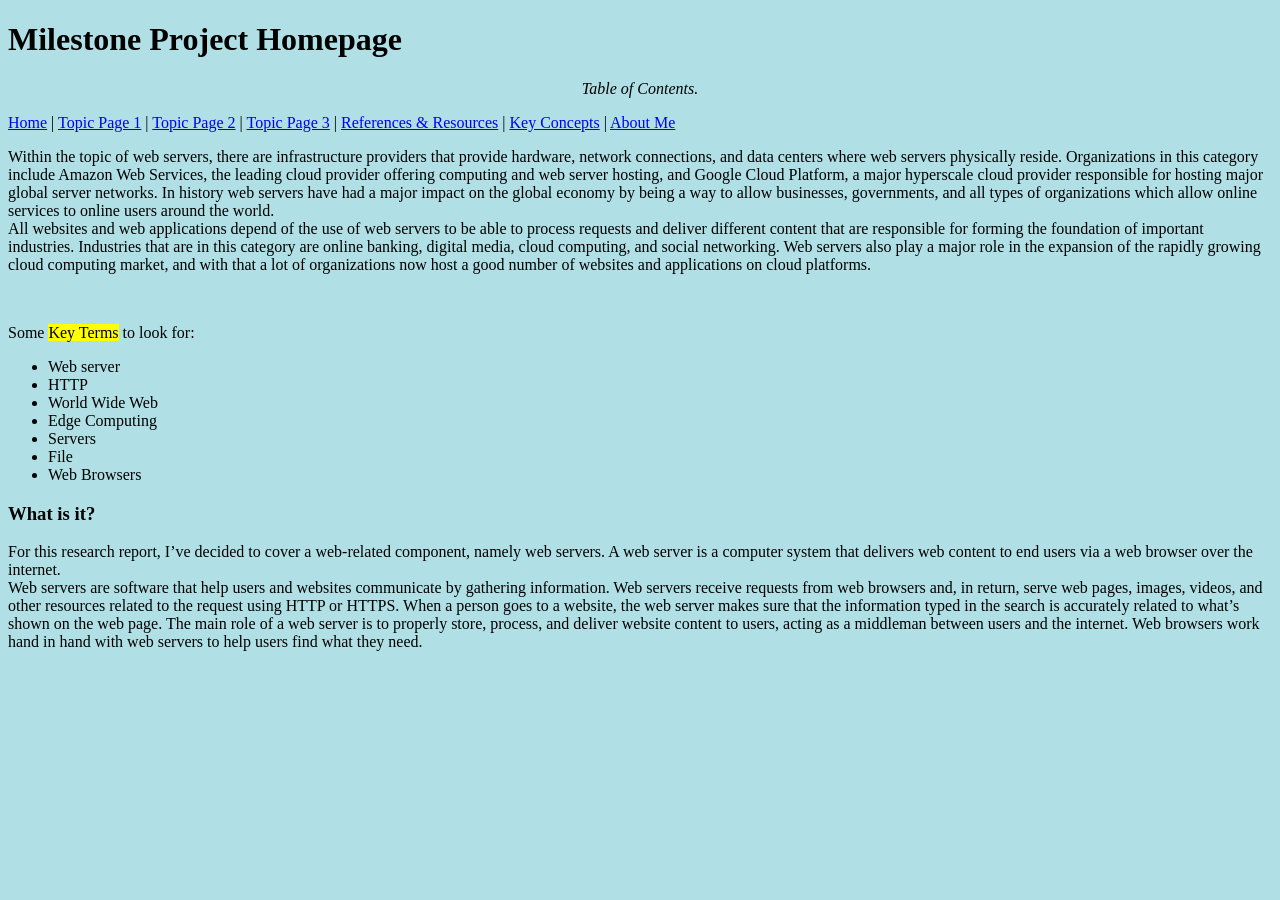
==== index.html @ 8157b25c "Fix punctuation in key terms paragraph" ====
<!DOCTYPE html>
<html lang="en">
<head>
    <meta charset="utf-8">
    <meta name="viewport" content="width=device-width, initial-scale=1">
    <title>Milestone Project</title>
</head>
<body style="background-color:powderblue;">
    
    <h1>Milestone Project Homepage</h1>
    <p style="text-align:center;"><i>Table of Contents.</i></p>
    <nav>
      <a href="index.html">Home</a> | 
      <a href="topic1.html">Topic Page 1</a> | 
      <a href="topic2.html">Topic Page 2</a> | 
      <a href="topic3.html">Topic Page 3</a> | 
      <a href="references.html">References & Resources</a> |
      <a href="concepts.html">Key Concepts</a> |
      <a href="aboutme.html">About Me</a>
    </nav>
  
    <main> 
      <p title="Intro info">Within the topic of web servers, there are infrastructure providers that provide hardware, network connections, and data centers where web servers physically reside. Organizations in this category include Amazon Web Services, the leading cloud provider offering computing and web server hosting, and Google Cloud Platform, a major hyperscale cloud provider responsible for hosting major global server networks. In history web servers have had a major impact on the global economy by being a way to allow businesses, governments, and all types of organizations which allow online services to online users around the world.<br> All websites and web applications depend of the use of web servers to be able to process requests and deliver different content that are responsible for forming the foundation of important industries. Industries that are in this category are online banking, digital media, cloud computing, and social networking. Web servers also play a major role in the expansion of the rapidly growing cloud computing market, and with that a lot of organizations now host a good number of websites and applications on cloud platforms.</p>  
      <br>
        <p>Some <mark>Key Terms</mark> to look for:</p>
        <ul>
            <li>Web server</li>
            <li>HTTP</li>
            <li>World Wide Web</li>
            <li>Edge Computing</li>
            <li>Servers</li>
            <li>File</li>
            <li>Web Browsers</li>
        </ul>
    <h3>What is it?</h3>
      <p>For this research report, I’ve decided to cover a web-related component, namely web servers. A web server is a computer system that delivers web content to end users via a web browser over the internet.<br> Web servers are software that help users and websites communicate by gathering information. Web servers receive requests from web browsers and, in return, serve web pages, images, videos, and other resources related to the request using HTTP or HTTPS. When a person goes to a website, the web server makes sure that the information typed in the search is accurately related to what’s shown on the web page. The main role of a web server is to properly store, process, and deliver website content to users, acting as a middleman between users and the internet. Web browsers work hand in hand with web servers to help users find what they need.</p>
    </main>
  </body>
</html>
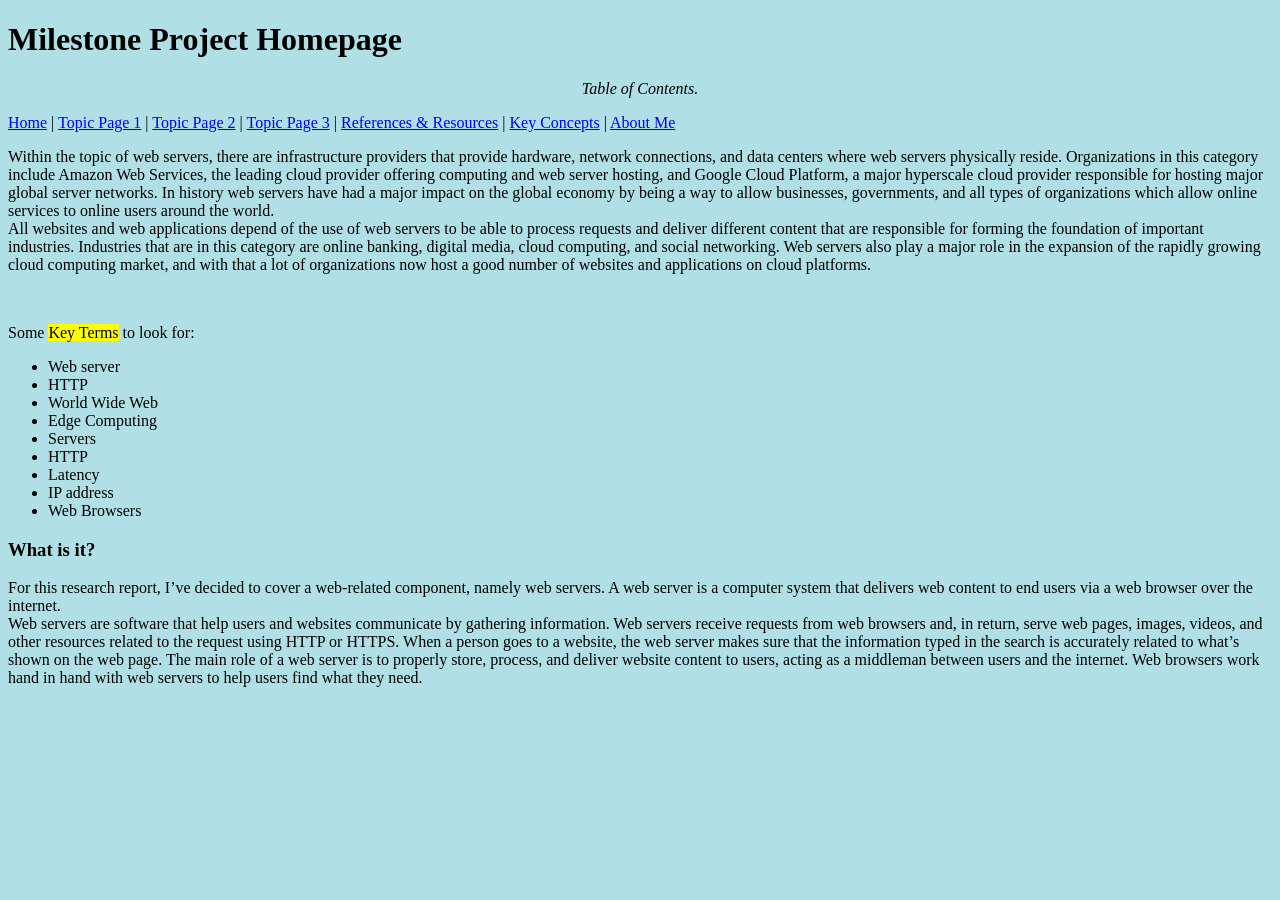
==== commit 90f5e4b7: "Update list items in index.html" ====
--- a/index.html
+++ b/index.html
@@ -29,7 +29,9 @@
             <li>World Wide Web</li>
             <li>Edge Computing</li>
             <li>Servers</li>
-            <li>File</li>
+            <li>HTTP</li>
+            <li>Latency</li>
+            <li>IP address</li>
             <li>Web Browsers</li>
         </ul>
     <h3>What is it?</h3>
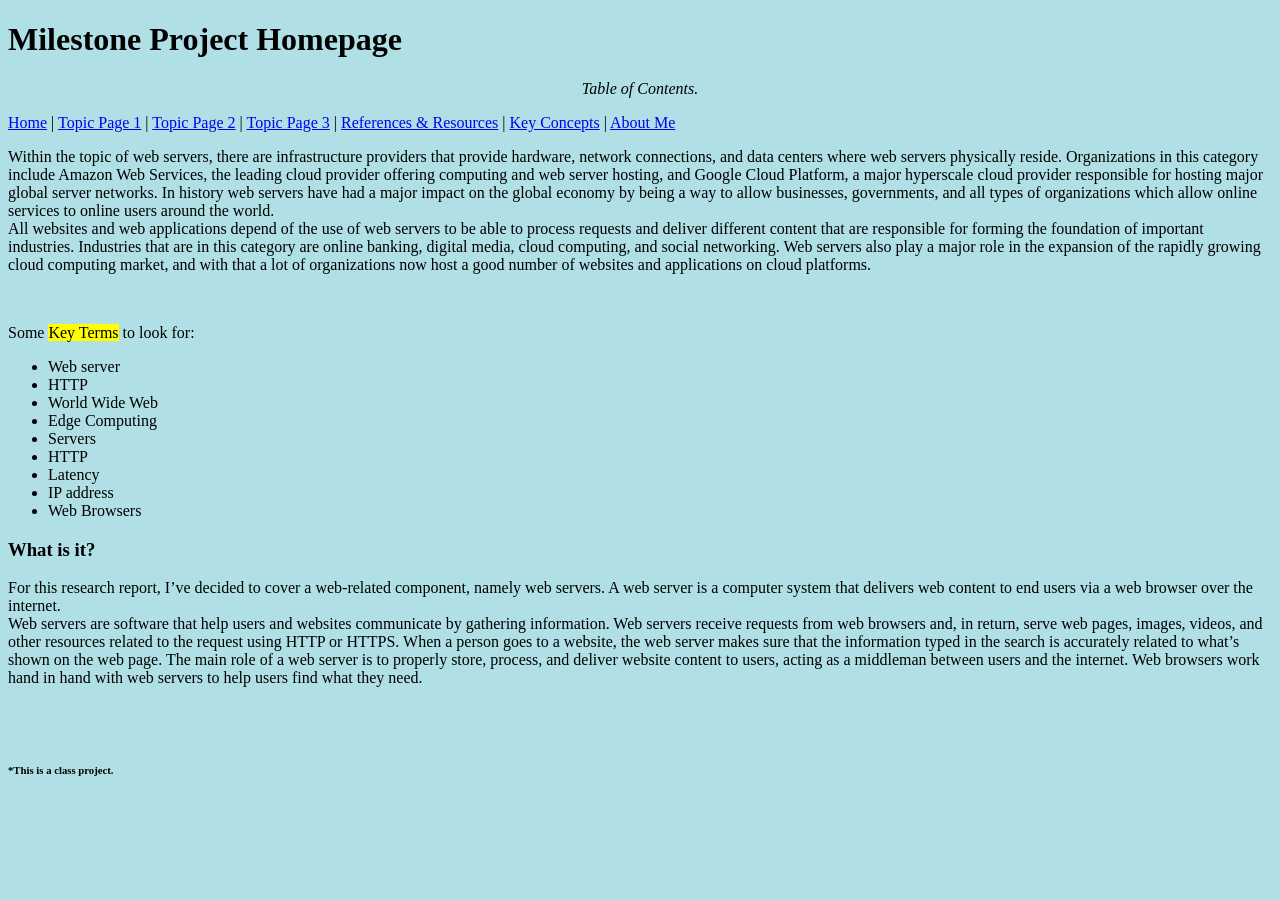
==== commit 587e78d0: "Add class project note to index.html Added a note indicating that this is a class project." ====
--- a/index.html
+++ b/index.html
@@ -4,6 +4,7 @@
     <meta charset="utf-8">
     <meta name="viewport" content="width=device-width, initial-scale=1">
     <title>Milestone Project</title>
+    <link rel="stylesheet" href="styles.css">
 </head>
 <body style="background-color:powderblue;">
     
@@ -36,6 +37,9 @@
         </ul>
     <h3>What is it?</h3>
       <p>For this research report, I’ve decided to cover a web-related component, namely web servers. A web server is a computer system that delivers web content to end users via a web browser over the internet.<br> Web servers are software that help users and websites communicate by gathering information. Web servers receive requests from web browsers and, in return, serve web pages, images, videos, and other resources related to the request using HTTP or HTTPS. When a person goes to a website, the web server makes sure that the information typed in the search is accurately related to what’s shown on the web page. The main role of a web server is to properly store, process, and deliver website content to users, acting as a middleman between users and the internet. Web browsers work hand in hand with web servers to help users find what they need.</p>
+    <br>
+    <br>
+    <h6>*This is a class project.</h6>
     </main>
   </body>
 </html>
--- a/styles.css
+++ b/styles.css
@@ -0,0 +1,14 @@
+/* Padding for table*/
+td {
+  padding-top: 10px;
+  padding-bottom: 20px;
+  padding-left: 30px;
+  padding-right: 40px;
+}
+table {
+  border-spacing: 30px;
+}
+/* Color change hover links*/
+a:hover {
+  color: orange;
+}
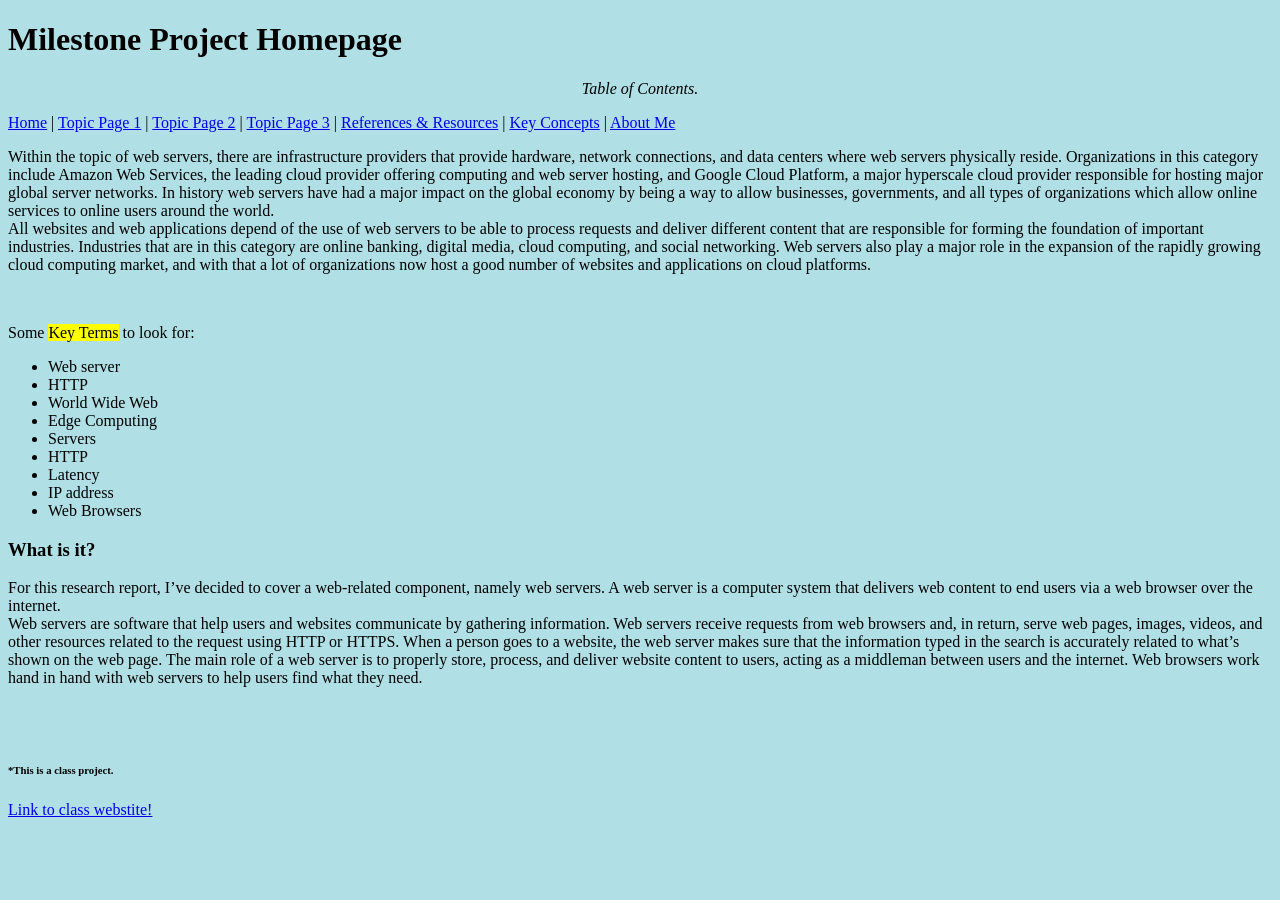
==== commit 996646ee: "Add link to class website in index.html" ====
--- a/index.html
+++ b/index.html
@@ -40,6 +40,7 @@
     <br>
     <br>
     <h6>*This is a class project.</h6>
+    <a href="https://ksuweb.github.io/IT3203/">Link to class webstite!</a>
     </main>
   </body>
 </html>
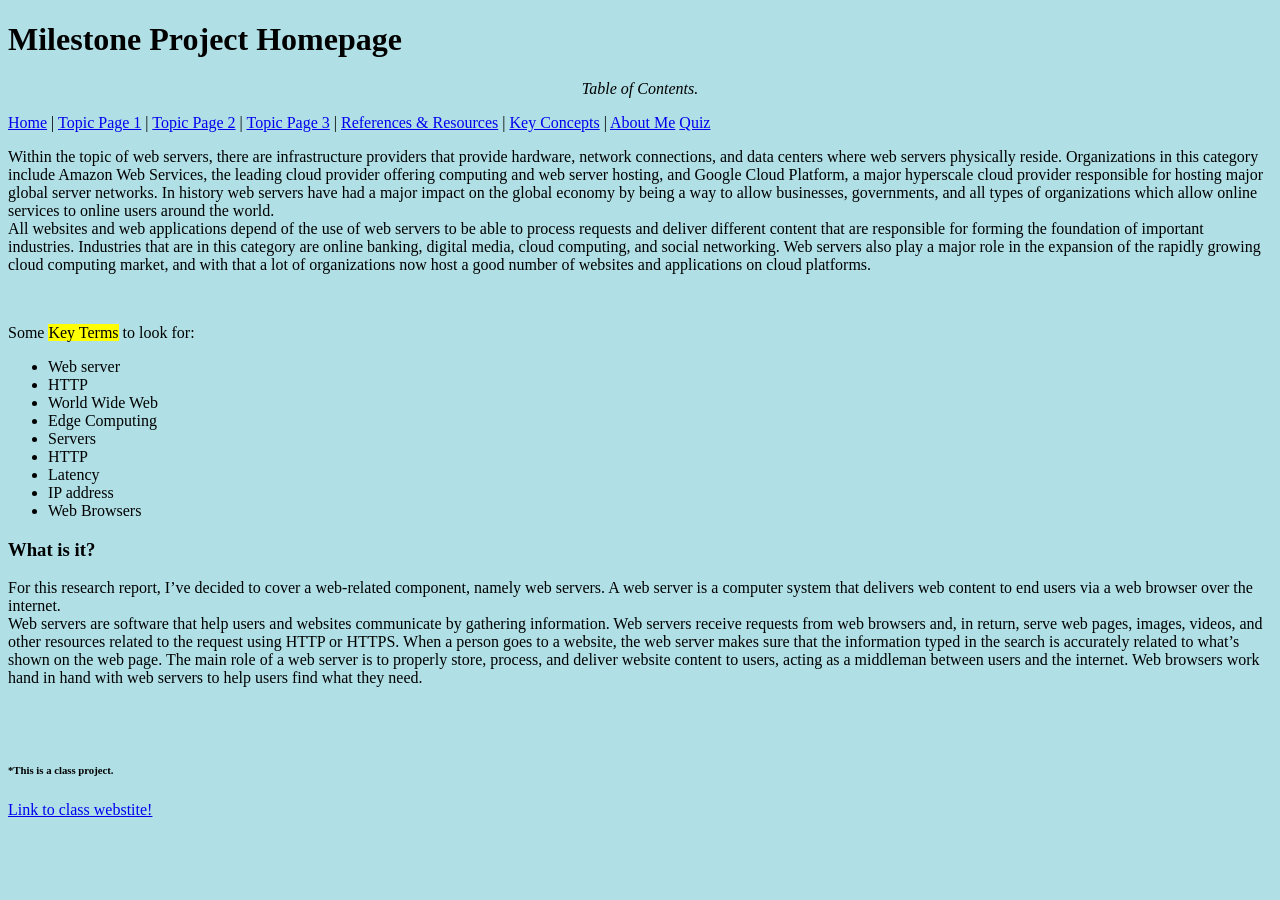
==== commit d2e854f9: "Add quiz link to navigation in index.html Added a link to the quiz page in the navigation." ====
--- a/index.html
+++ b/index.html
@@ -18,6 +18,7 @@
       <a href="references.html">References & Resources</a> |
       <a href="concepts.html">Key Concepts</a> |
       <a href="aboutme.html">About Me</a>
+      <a href="quiz.html">Quiz</a>
     </nav>
   
     <main> 
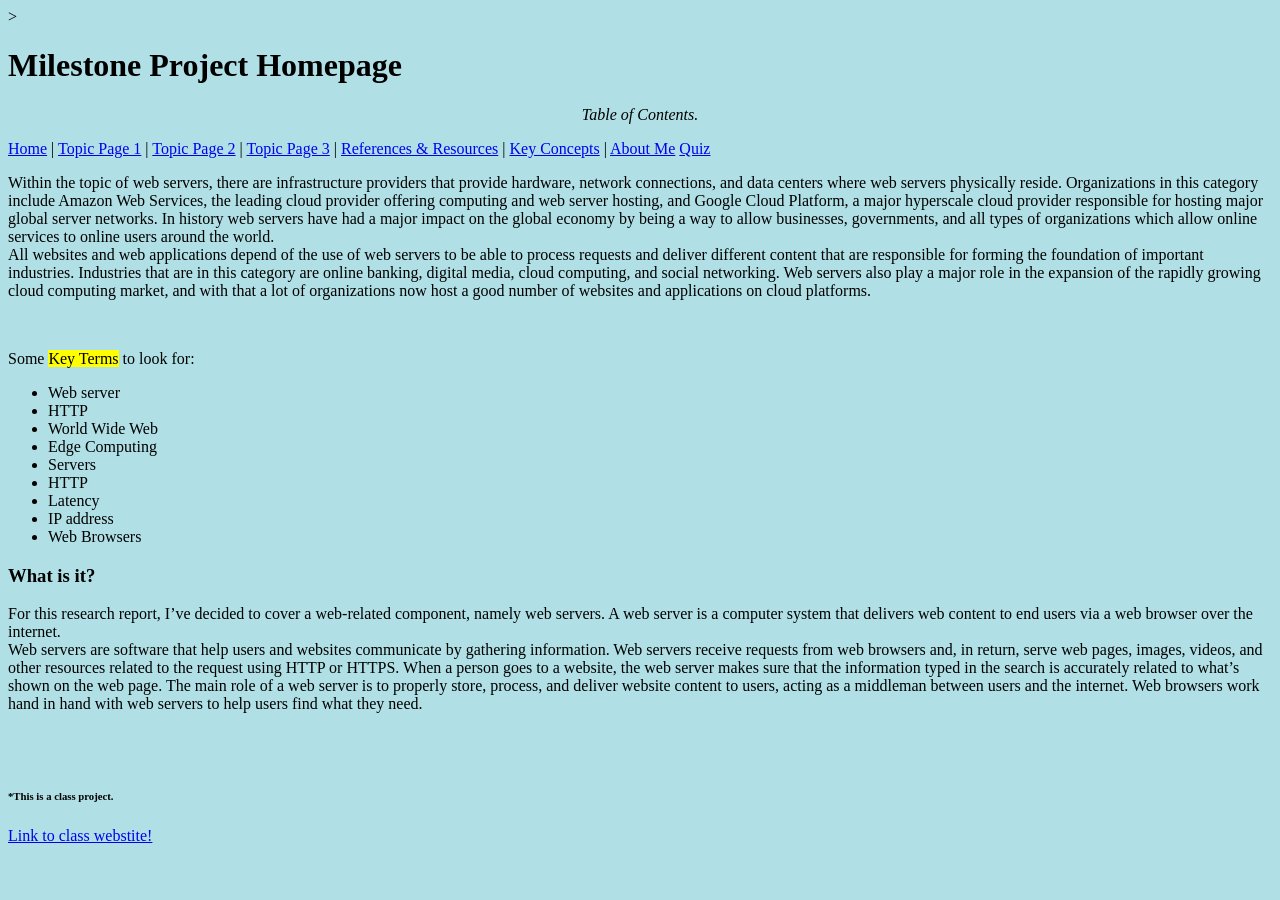
==== commit ea000531: "Update index.html with background color and comments Added background color and navigation comments " ====
--- a/index.html
+++ b/index.html
@@ -6,10 +6,12 @@
     <title>Milestone Project</title>
     <link rel="stylesheet" href="styles.css">
 </head>
+    <!--- change color for background in all pages-->>
 <body style="background-color:powderblue;">
     
     <h1>Milestone Project Homepage</h1>
     <p style="text-align:center;"><i>Table of Contents.</i></p>
+    <!-- naviagtion links for different parts of site-->
     <nav>
       <a href="index.html">Home</a> | 
       <a href="topic1.html">Topic Page 1</a> | 
@@ -24,6 +26,7 @@
     <main> 
       <p title="Intro info">Within the topic of web servers, there are infrastructure providers that provide hardware, network connections, and data centers where web servers physically reside. Organizations in this category include Amazon Web Services, the leading cloud provider offering computing and web server hosting, and Google Cloud Platform, a major hyperscale cloud provider responsible for hosting major global server networks. In history web servers have had a major impact on the global economy by being a way to allow businesses, governments, and all types of organizations which allow online services to online users around the world.<br> All websites and web applications depend of the use of web servers to be able to process requests and deliver different content that are responsible for forming the foundation of important industries. Industries that are in this category are online banking, digital media, cloud computing, and social networking. Web servers also play a major role in the expansion of the rapidly growing cloud computing market, and with that a lot of organizations now host a good number of websites and applications on cloud platforms.</p>  
       <br>
+        <!-- list for key words and highlights-->
         <p>Some <mark>Key Terms</mark> to look for:</p>
         <ul>
             <li>Web server</li>
@@ -41,6 +44,7 @@
     <br>
     <br>
     <h6>*This is a class project.</h6>
+                <!-- link to class site-->
     <a href="https://ksuweb.github.io/IT3203/">Link to class webstite!</a>
     </main>
   </body>
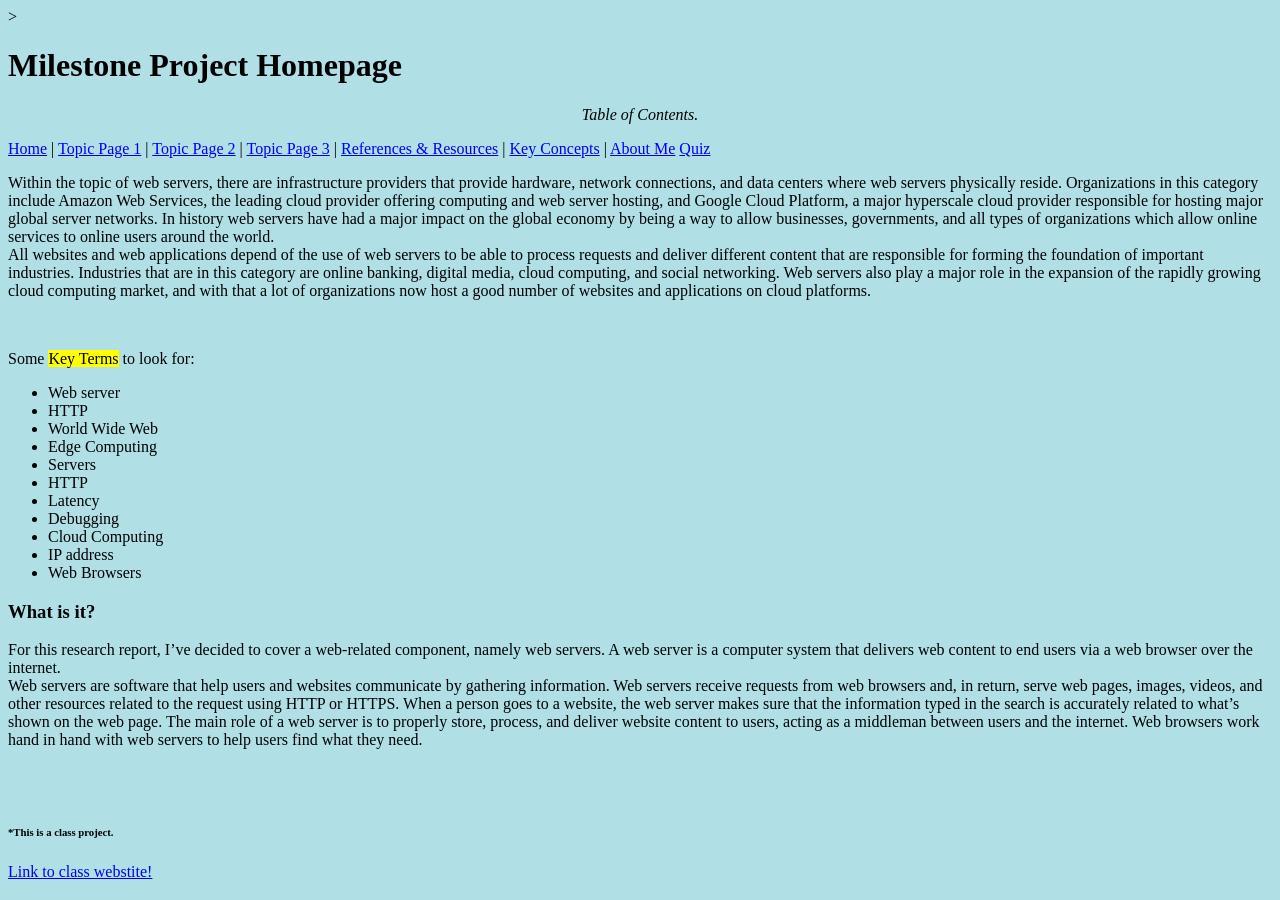
==== commit f8e3bf7d: "Add 'Debugging' and 'Cloud Computing' to list" ====
--- a/index.html
+++ b/index.html
@@ -36,6 +36,8 @@
             <li>Servers</li>
             <li>HTTP</li>
             <li>Latency</li>
+            <li>Debugging</li>
+            <li>Cloud Computing</li>
             <li>IP address</li>
             <li>Web Browsers</li>
         </ul>
